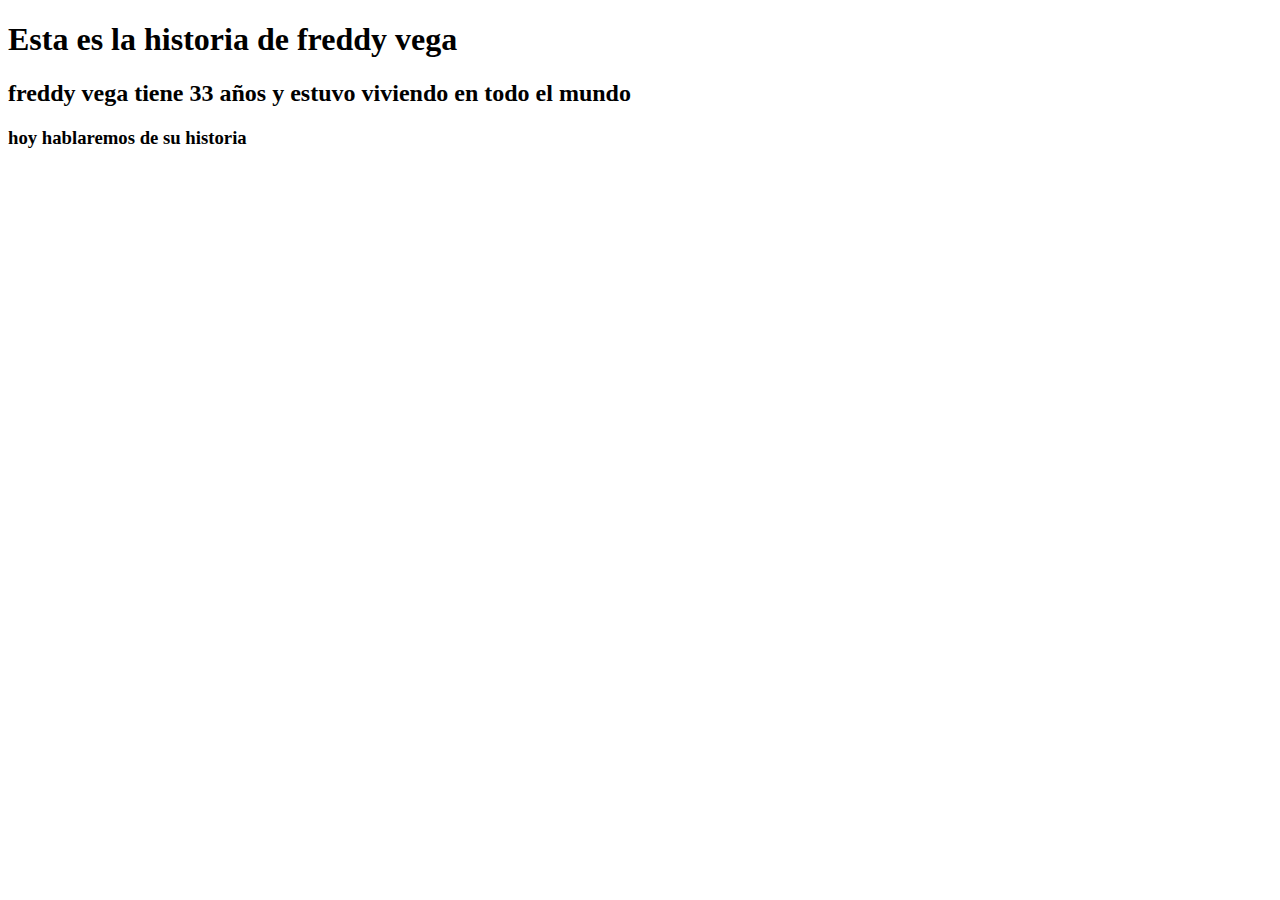
==== index.html @ 590b86d0 "primer cambio" ====
<!DOCTYPE html>
<html lang="en">
<head>
    <meta charset="UTF-8">
    <meta http-equiv="X-UA-Compatible" content="IE=edge">
    <meta name="viewport" content="width=device-width, initial-scale=1.0">
    <title>Document</title>
</head>
<body>
    <h1>Esta es la historia de freddy vega</h1>
    <h2>freddy vega tiene 33 años y estuvo viviendo en todo el mundo</h2>
    <h3>hoy hablaremos de su historia</h3>
</body>
</html>
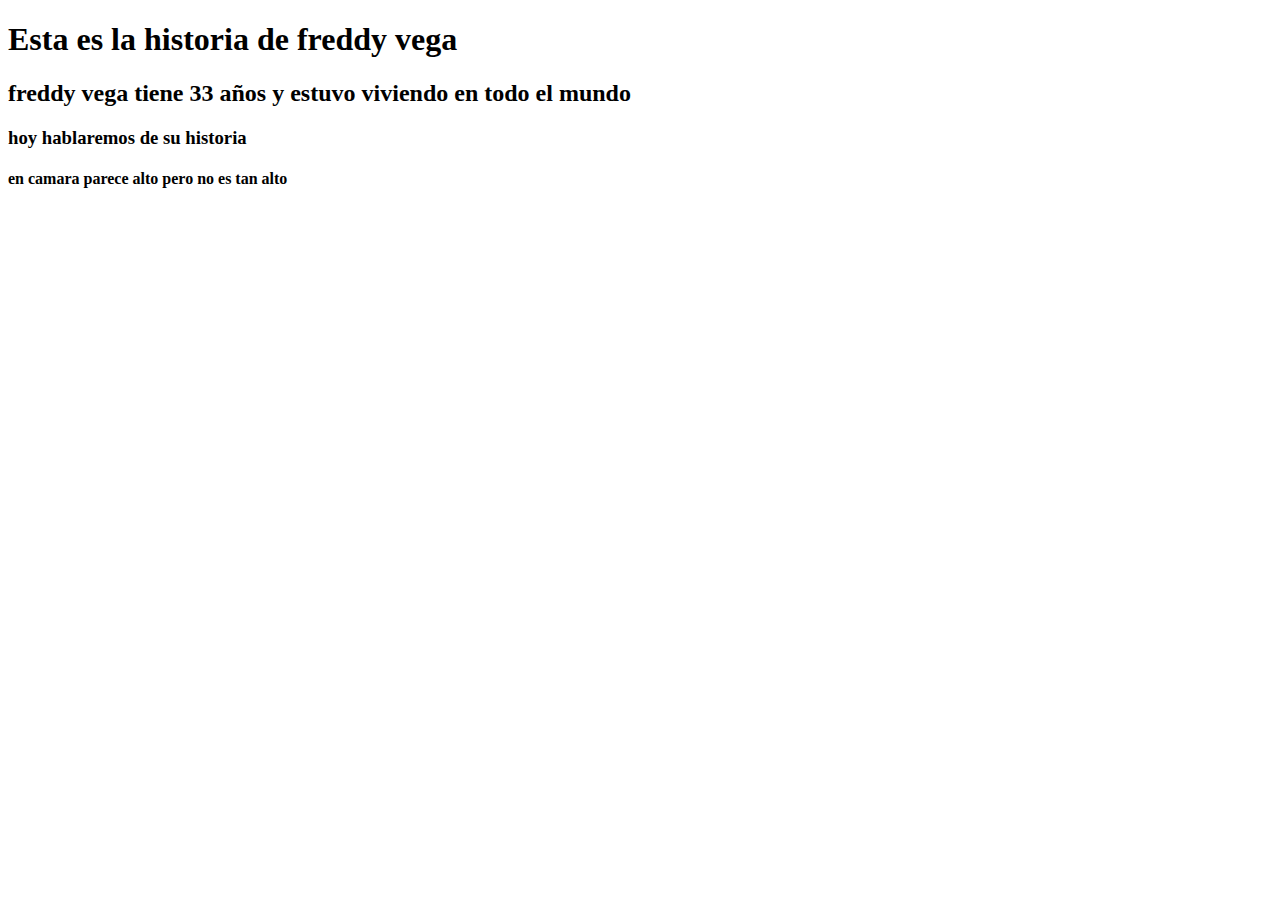
==== commit 6b56ac22: "agregamos un cambio en la estatura" ====
--- a/index.html
+++ b/index.html
@@ -10,5 +10,6 @@
     <h1>Esta es la historia de freddy vega</h1>
     <h2>freddy vega tiene 33 años y estuvo viviendo en todo el mundo</h2>
     <h3>hoy hablaremos de su historia</h3>
+    <h4>en camara parece alto pero no es tan alto</h4>
 </body>
 </html>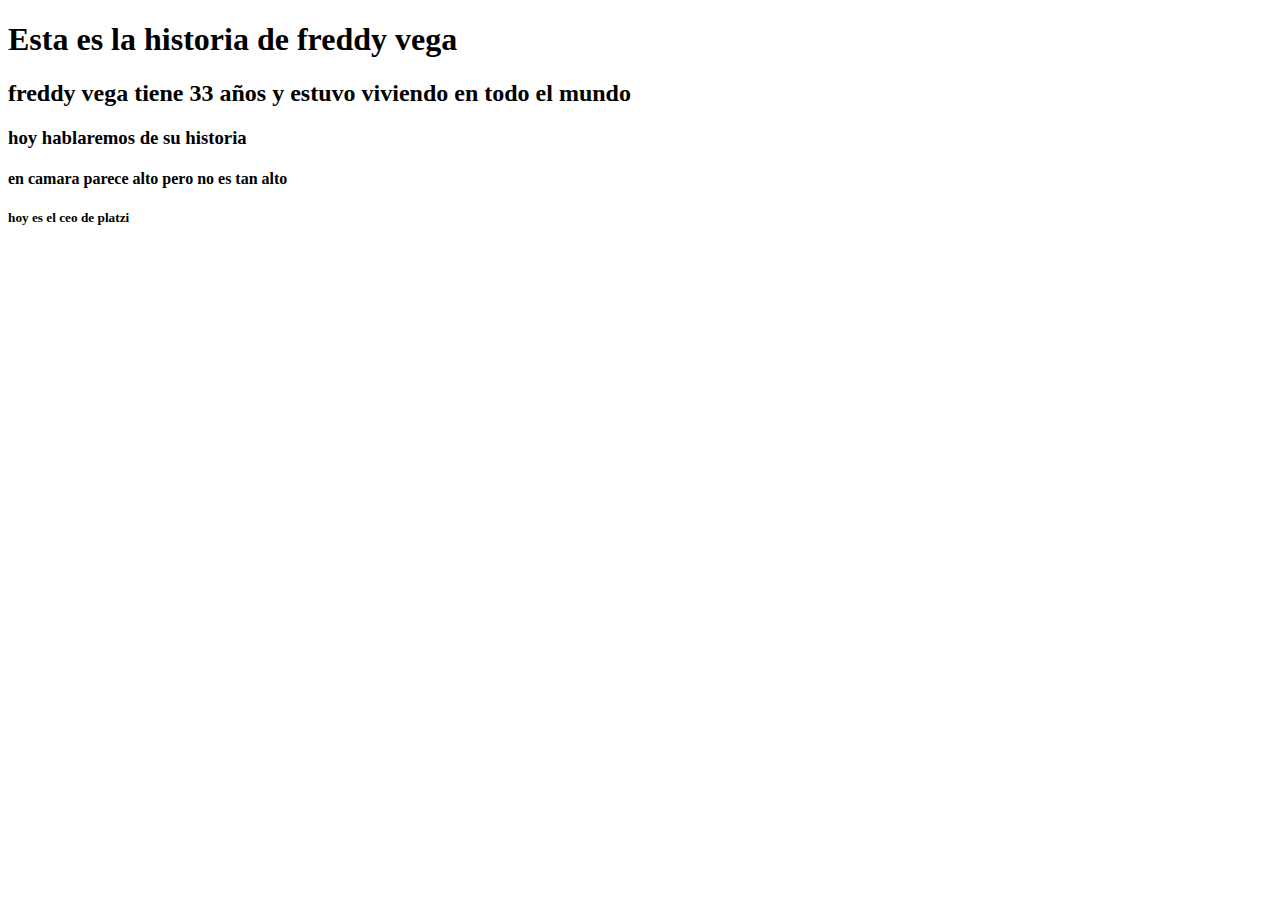
==== commit 28bbac2a: "cambiamos el cargo" ====
--- a/index.html
+++ b/index.html
@@ -11,5 +11,6 @@
     <h2>freddy vega tiene 33 años y estuvo viviendo en todo el mundo</h2>
     <h3>hoy hablaremos de su historia</h3>
     <h4>en camara parece alto pero no es tan alto</h4>
+    <h5>hoy es el ceo de platzi</h5>
 </body>
 </html>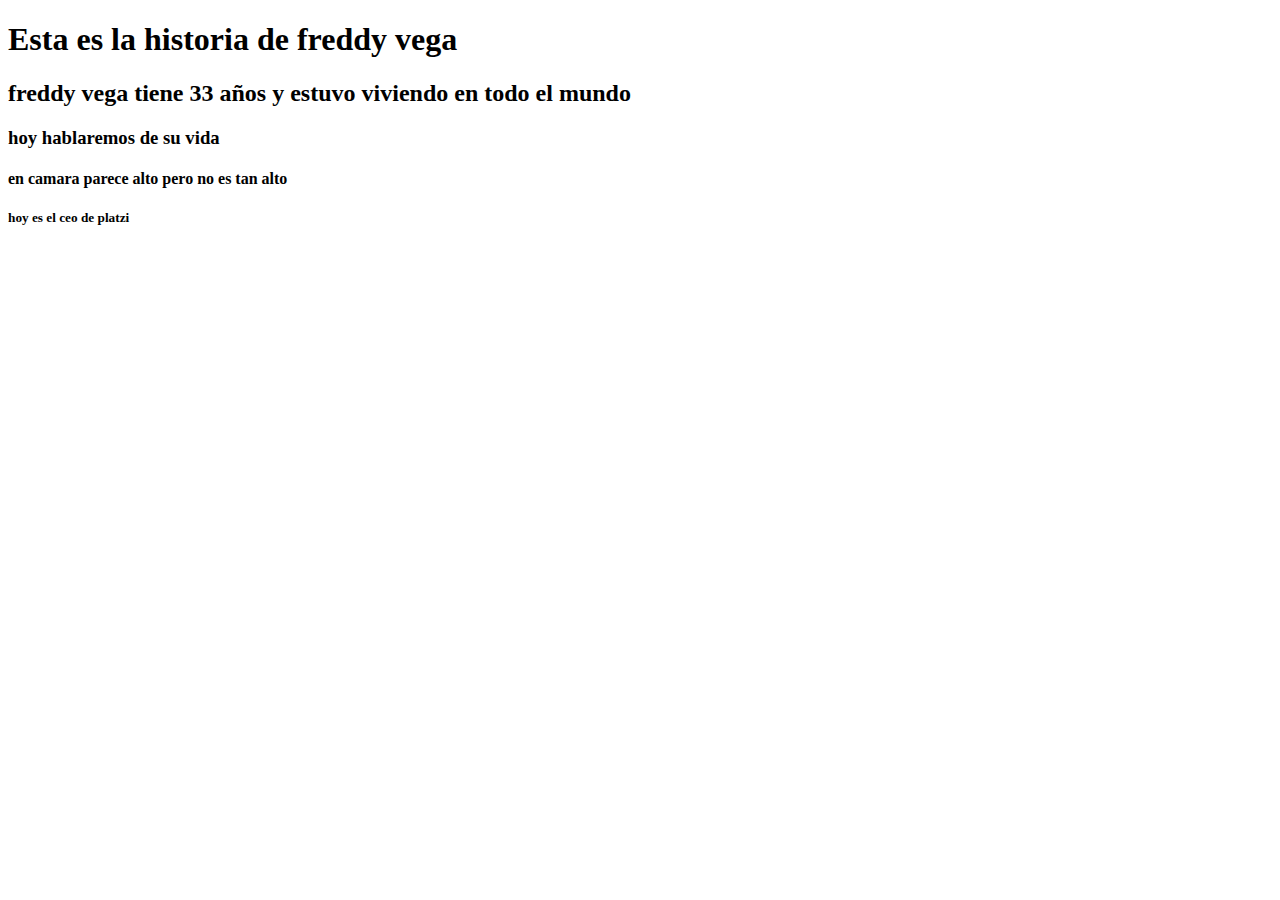
==== commit d0a00e08: "cambio de vida" ====
--- a/index.html
+++ b/index.html
@@ -9,7 +9,7 @@
 <body>
     <h1>Esta es la historia de freddy vega</h1>
     <h2>freddy vega tiene 33 años y estuvo viviendo en todo el mundo</h2>
-    <h3>hoy hablaremos de su historia</h3>
+    <h3>hoy hablaremos de su vida</h3>
     <h4>en camara parece alto pero no es tan alto</h4>
     <h5>hoy es el ceo de platzi</h5>
 </body>
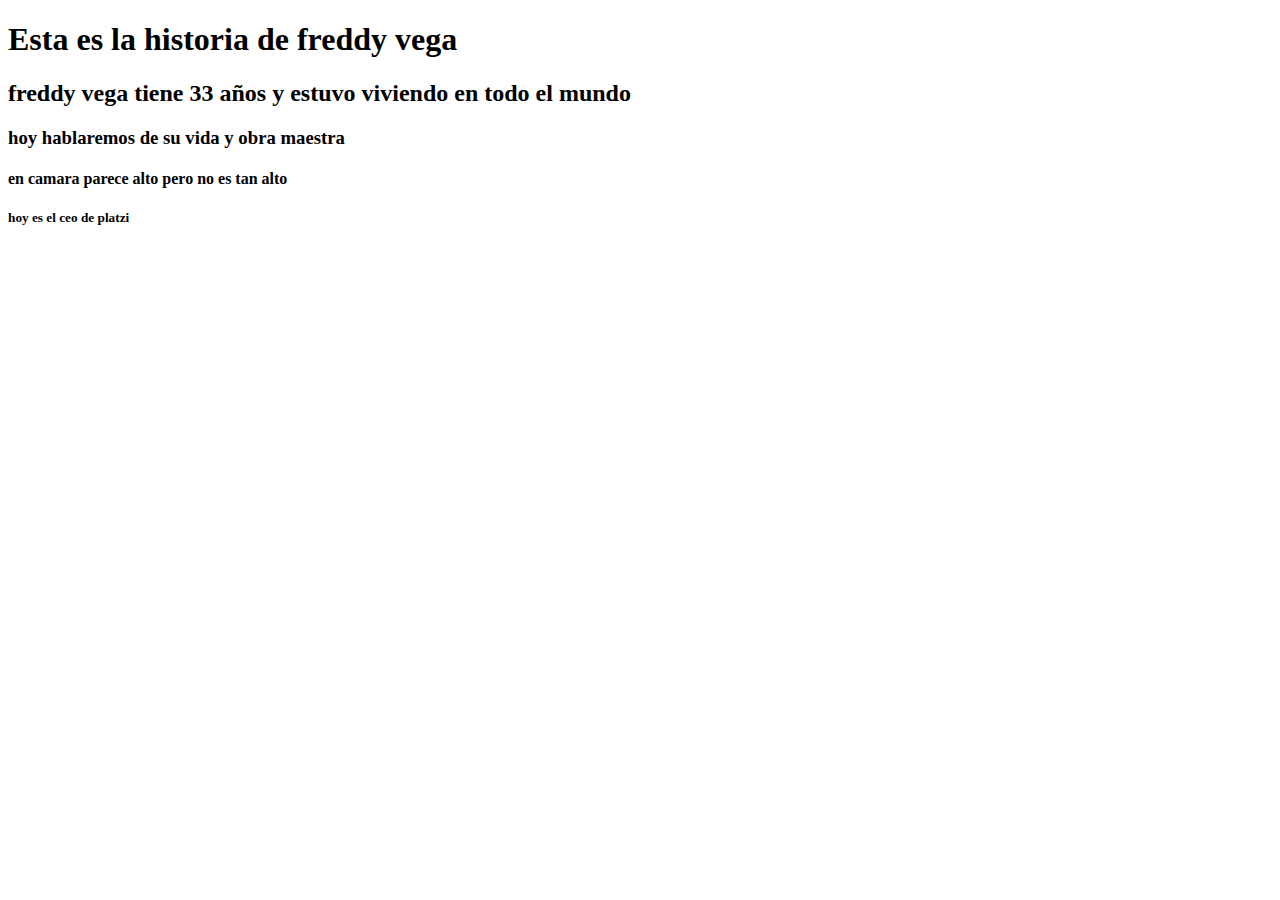
==== commit 12e2ae54: "cambio de maestria" ====
--- a/index.html
+++ b/index.html
@@ -9,7 +9,7 @@
 <body>
     <h1>Esta es la historia de freddy vega</h1>
     <h2>freddy vega tiene 33 años y estuvo viviendo en todo el mundo</h2>
-    <h3>hoy hablaremos de su vida</h3>
+    <h3>hoy hablaremos de su vida y obra maestra</h3>
     <h4>en camara parece alto pero no es tan alto</h4>
     <h5>hoy es el ceo de platzi</h5>
 </body>
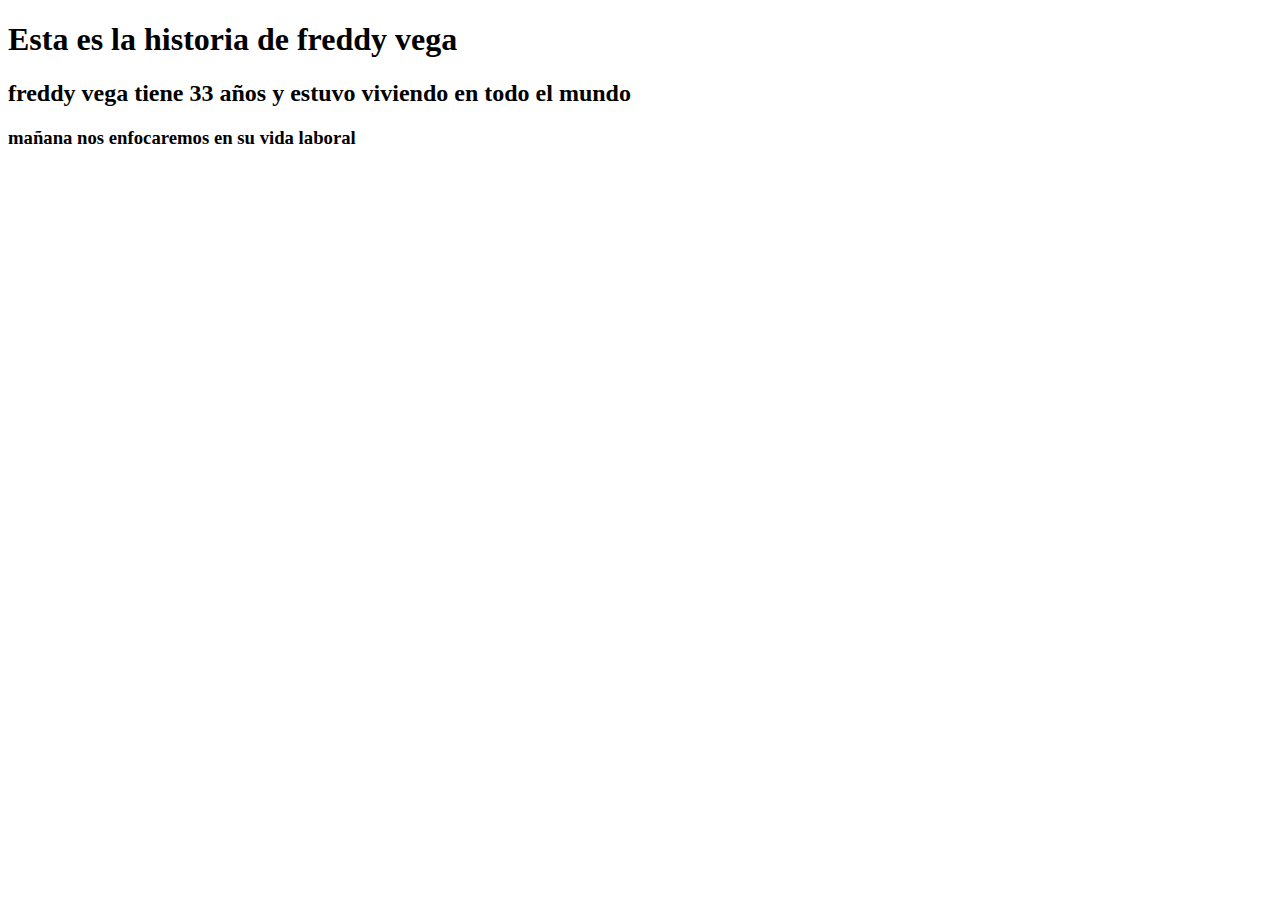
==== commit 5e409f85: "reemplazo de una version por otra de la historia" ====
--- a/index.html
+++ b/index.html
@@ -9,8 +9,7 @@
 <body>
     <h1>Esta es la historia de freddy vega</h1>
     <h2>freddy vega tiene 33 años y estuvo viviendo en todo el mundo</h2>
-    <h3>hoy hablaremos de su vida y obra maestra</h3>
-    <h4>en camara parece alto pero no es tan alto</h4>
-    <h5>hoy es el ceo de platzi</h5>
+    <h3>mañana nos enfocaremos en su vida laboral</h3>
+    
 </body>
 </html>